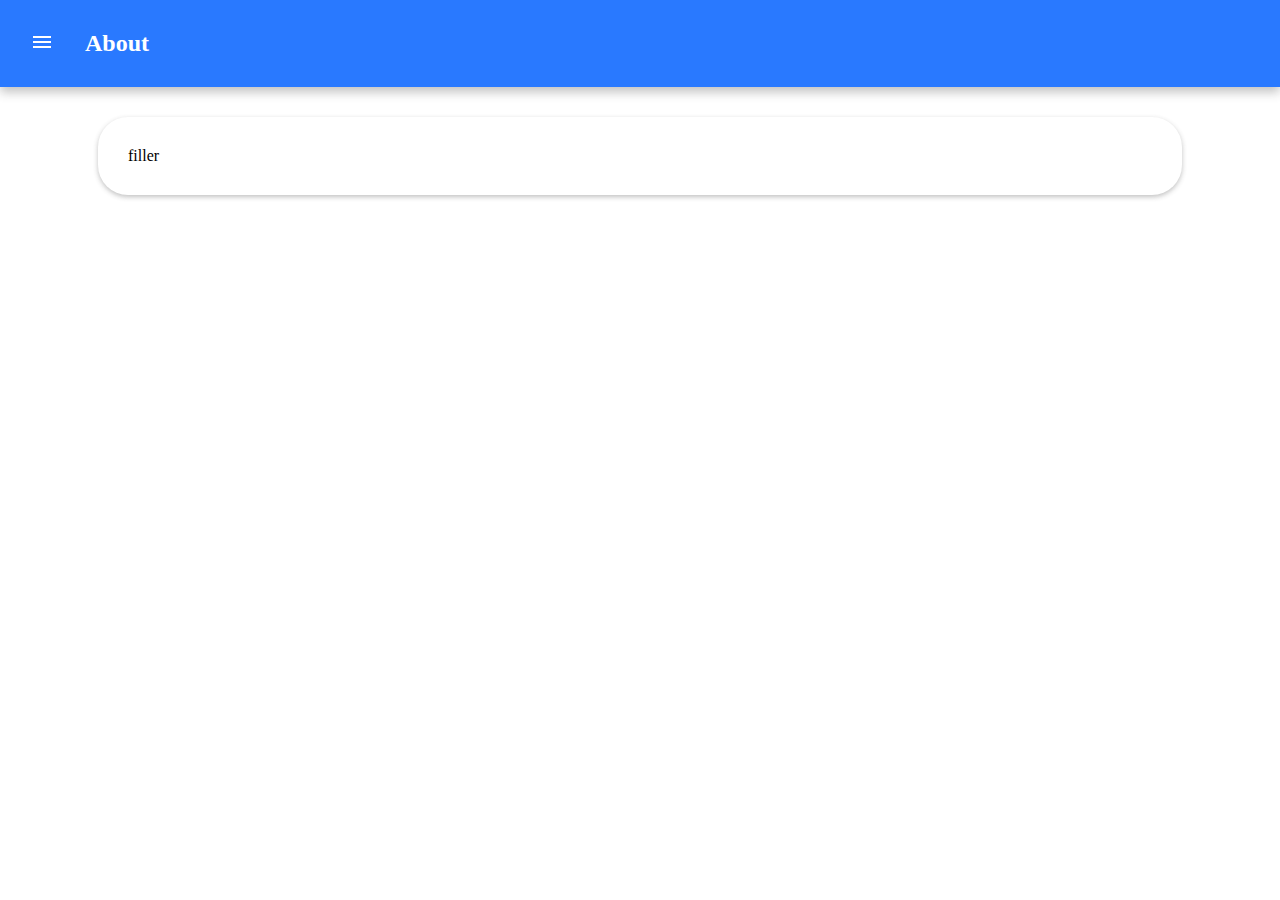
==== about.html @ 0fb846f1 "Added about page" ====
<!DOCTYPE html>
<html>

<head>
	<title>About</title>
	<link rel="stylesheet" type="text/css" href="style.css">
	<script src="jquery-3.3.1.min.js"></script>
</head>

<body>
    <div id="shade"></div>
	<div id="menuPanel">
		<div id="menuPanelContents">
			<table>
				<tr>
					<td style="padding: 20px">
						<button id="closeMenuButton" class="buttons"></button>
					</td>
					<td>
						<h2>Menu</h2>
					</td>
				</tr>
			</table>
			<ul id="menuList">
                <a href="home.html">
				<li class="menuItems">
					<table>
						<tr>
							<td class="iconCells">
								<img class="menuIcon" src="baseline-home-24px.svg" />
							</td>
							<td>Home</td>
						</tr>
					</table>
				</li>
                    </a>
                <a href="https://en.wikipedia.org/wiki/Kevin_Bacon">
				<li class="menuItems">
					<table>
						<tr>
							<td class="iconCells">
								<img class="menuIcon" src="baseline-open_in_new-24px.svg" />
							</td>
							<td>More on Kevin Bacon</td>
						</tr>
					</table>
				</li>
                    					</a>
<a href="about.html">
				<li class="menuItems">
					<table>
						<tr>
							<td class="iconCells">
								<img class="menuIcon" src="baseline-help-24px.svg" />
							</td>
							<td>About</td>
						</tr>
					</table>
				</li>
    </a>
                <a href="https://github.com/jc65536/Bacon">
				<li class="menuItems">
					<table>
						<tr>
							<td class="iconCells">
								<img class="menuIcon" src="baseline-code-24px.svg" />
							</td>
							<td>Source code</td>
						</tr>
					</table>
				</li>
                    </a>
			</ul>
		</div>
	</div>
	<div id="headerPanel">
        <div id="navBar">
		<table>
				<tr>
					<td style="padding: 20px">
						<button id="openMenuButton" class="buttons"></button>
					</td>
					<td>
						<h2 id="pageTitle">Title</h2>
					</td>
				</tr>
            </table>
            </div>
	</div>
	<div id="outputPanel" class="panels">filler</div>
	<script src="main.js"></script>
</body>


</html>
---- style.css ----
@font-face {
    font-family: ProductSans;
    src: url("Product Sans Regular.ttf");
}

@font-face {
    font-family: Roboto;
    src: url("Roboto-Regular.ttf");
}

a {
    text-decoration: none;
    color: black;
}

* {
    font-family: Roboto;
}

body, html {
    padding: 0;
    margin: 0;
}

h1, h2, h3, h4, h5, h6 {
    font-family: ProductSans;
    user-select: none;
}

#headerTitle, #pageTitle {
    color: white;
}

.panels {
    box-shadow: 0px 2px 5px rgba(50, 50, 50, 0.3);
}

#menuPanel {
    position: fixed;
    height: 100%;
    width: 0;
    background-color: white;
    overflow: hidden;
    white-space: nowrap;
    box-shadow: 5px 0px 10px rgba(50, 50, 50, 0.3);
}

#shade {
    position: absolute;
    height: 100%;
    width: 100%;
    background: rgba(50, 50, 50, 0.6);
    display: none;
}

#menuList {
    list-style: none;
    padding: 0;
    margin: 0;
}

.menuItems {
    padding: 0px 20px;
    cursor: pointer;
    overflow-wrap: none;
}

.iconCells {
    padding: 10px;
}

.expanding {
    animation: expand 0.15s ease-out forwards;
}

@keyframes expand {
    from {
        width: 0;
    }
    to {
        width: 300px;
    }
}

.shrinking {
    animation: shrink 0.15s ease-out forwards;
}

@keyframes shrink {
    from {
        width: 300px;
    }
    to {
        width: 0;
    }
}

#navBar {width: 100%;}

#headerContent {
    padding-bottom: 30px;
    margin: 0;
}

#headerPanel {
    background: #2979FF;
    box-shadow: 0px 5px 10px rgba(50, 50, 50, 0.3);
}

#openMenuButton {
    background-image: url("baseline-menu-24px_white.svg");
}

#closeMenuButton {
    background-image: url("baseline-menu-24px_black.svg");
}

#menuPanelContents {
    display: none;
}

#searchBar {
    background: white;
    border-radius: 50px;
    padding: 2px;
    width: 35%;
    box-shadow: 0px 2px 5px rgba(50, 50, 50, 0.3);
}

input, button {
    background: none;
    border: none;
}

input, button:focus {
    outline: none;
}

#outputPanel {
    margin: auto;
    margin-top: 30px;
    padding: 30px;
    border-radius: 30px;
    width: 80%;
}

#searchBox {
    font-size: 16px;
    height: 20px;
    padding: 10px;
    width: 100%;
    box-sizing: border-box;
}

button {
    cursor: pointer;
    height: 40px;
    width: 40px;
    border-radius: 20px;
    background-repeat: no-repeat;
    background-position: center center;
}

#searchButton {
    background-image: url("baseline-search-24px_black.svg");
    float: right;
}

.filling {
    animation: fill 0.1s linear forwards;
}

.unfilling {
    animation: unfill 0.1s linear forwards;
}

@keyframes fill {
    from {
        background-color: none;
    }
    to {
        background-color: rgba(50, 50, 50, 0.3);
    }
}

@keyframes unfill {
    from {
        background-color: rgba(50, 50, 50, 0.3);
    }
    to {
        background-color: none;
    }
}

.floating {
    animation: float 0.1s linear forwards;
}

.resting {
    animation: rest 0.1s linear forwards;
}

@keyframes float {
    from {
        box-shadow: 0px 2px 5px rgba(50, 50, 50, 0.3);
    }
    to {
        box-shadow: 0px 7px 12px rgba(50, 50, 50, 0.3);
    }
}

@keyframes rest {
    from {
        box-shadow: 0px 7px 12px rgba(50, 50, 50, 0.3);
    }
    to {
        box-shadow: 0px 2px 5px rgba(50, 50, 50, 0.3);
    }
}
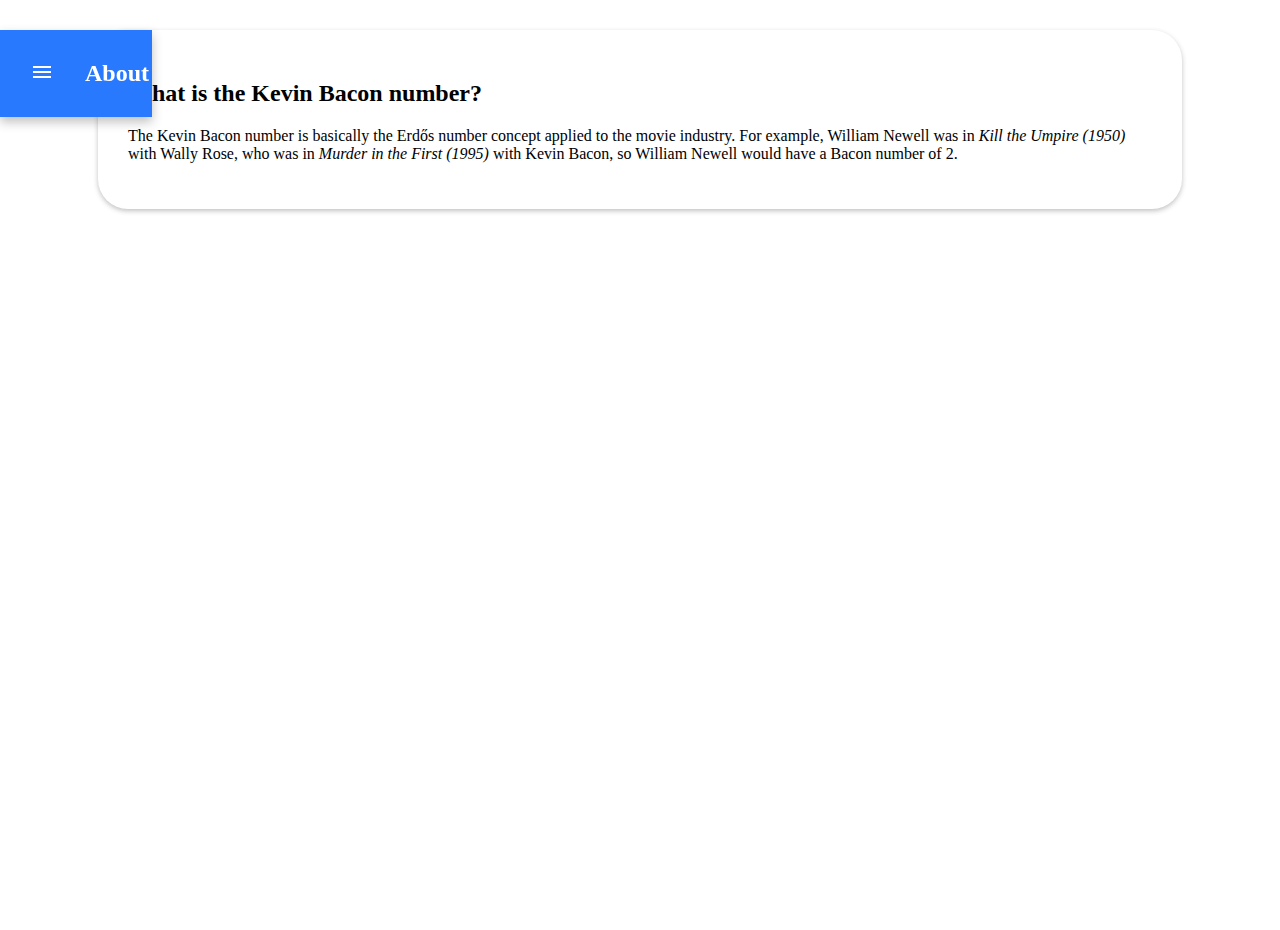
==== commit 88d1c1c1: "Testing bezier pt. 1" ====
--- a/about.html
+++ b/about.html
@@ -2,93 +2,96 @@
 <html>
 
 <head>
-	<title>About</title>
-	<link rel="stylesheet" type="text/css" href="style.css">
-	<script src="jquery-3.3.1.min.js"></script>
+    <title>About</title>
+    <link rel="stylesheet" type="text/css" href="style.css">
+    <script src="jquery-3.3.1.min.js"></script>
 </head>
 
 <body>
     <div id="shade"></div>
-	<div id="menuPanel">
-		<div id="menuPanelContents">
-			<table>
-				<tr>
-					<td style="padding: 20px">
-						<button id="closeMenuButton" class="buttons"></button>
-					</td>
-					<td>
-						<h2>Menu</h2>
-					</td>
-				</tr>
-			</table>
-			<ul id="menuList">
+    <div id="menuPanel">
+        <div id="menuPanelContents">
+            <table>
+                <tr>
+                    <td style="padding: 20px">
+                        <button id="closeMenuButton" class="buttons"></button>
+                    </td>
+                    <td>
+                        <h2>Menu</h2>
+                    </td>
+                </tr>
+            </table>
+            <ul id="menuList">
                 <a href="home.html">
-				<li class="menuItems">
-					<table>
-						<tr>
-							<td class="iconCells">
-								<img class="menuIcon" src="baseline-home-24px.svg" />
-							</td>
-							<td>Home</td>
-						</tr>
-					</table>
-				</li>
-                    </a>
+                    <li class="menuItems">
+                        <table>
+                            <tr>
+                                <td class="iconCells">
+                                    <img class="menuIcon" src="baseline-home-24px.svg" />
+                                </td>
+                                <td>Home</td>
+                            </tr>
+                        </table>
+                    </li>
+                </a>
                 <a href="https://en.wikipedia.org/wiki/Kevin_Bacon">
-				<li class="menuItems">
-					<table>
-						<tr>
-							<td class="iconCells">
-								<img class="menuIcon" src="baseline-open_in_new-24px.svg" />
-							</td>
-							<td>More on Kevin Bacon</td>
-						</tr>
-					</table>
-				</li>
-                    					</a>
-<a href="about.html">
-				<li class="menuItems">
-					<table>
-						<tr>
-							<td class="iconCells">
-								<img class="menuIcon" src="baseline-help-24px.svg" />
-							</td>
-							<td>About</td>
-						</tr>
-					</table>
-				</li>
-    </a>
+                    <li class="menuItems">
+                        <table>
+                            <tr>
+                                <td class="iconCells">
+                                    <img class="menuIcon" src="baseline-open_in_new-24px.svg" />
+                                </td>
+                                <td>More on Kevin Bacon</td>
+                            </tr>
+                        </table>
+                    </li>
+                </a>
+                <a href="about.html">
+                    <li class="menuItems">
+                        <table>
+                            <tr>
+                                <td class="iconCells">
+                                    <img class="menuIcon" src="baseline-help-24px.svg" />
+                                </td>
+                                <td>About</td>
+                            </tr>
+                        </table>
+                    </li>
+                </a>
                 <a href="https://github.com/jc65536/Bacon">
-				<li class="menuItems">
-					<table>
-						<tr>
-							<td class="iconCells">
-								<img class="menuIcon" src="baseline-code-24px.svg" />
-							</td>
-							<td>Source code</td>
-						</tr>
-					</table>
-				</li>
-                    </a>
-			</ul>
-		</div>
-	</div>
-	<div id="headerPanel">
+                    <li class="menuItems">
+                        <table>
+                            <tr>
+                                <td class="iconCells">
+                                    <img class="menuIcon" src="baseline-code-24px.svg" />
+                                </td>
+                                <td>Source code</td>
+                            </tr>
+                        </table>
+                    </li>
+                </a>
+            </ul>
+        </div>
+    </div>
+    <div id="headerPanel">
         <div id="navBar">
-		<table>
-				<tr>
-					<td style="padding: 20px">
-						<button id="openMenuButton" class="buttons"></button>
-					</td>
-					<td>
-						<h2 id="pageTitle">Title</h2>
-					</td>
-				</tr>
+            <table>
+                <tr>
+                    <td style="padding: 20px">
+                        <button id="openMenuButton" class="buttons"></button>
+                    </td>
+                    <td>
+                        <h2 id="pageTitle">Title</h2>
+                    </td>
+                </tr>
             </table>
-            </div>
-	</div>
-	<div id="outputPanel" class="panels">filler</div>
-	<script src="main.js"></script>
+        </div>
+    </div>
+    <div id="outputPanel" class="panels">
+        <h2>What is the Kevin Bacon number?</h2>
+        <p>The Kevin Bacon number is basically the Erd&#337;s number concept applied to the movie industry. For example, William Newell was in <i>Kill the Umpire (1950)</i> with Wally Rose, who was in <i>Murder in the First (1995)</i> with Kevin Bacon, so William Newell would have a Bacon number of 2.</p>
+    </div>
+    <script src="main.js"></script>
 </body>
 
 
--- a/style.css
+++ b/style.css
@@ -20,6 +20,8 @@
 body, html {
     padding: 0;
     margin: 0;
+    height: 100%;
+    width: 100%;
 }
 
 h1, h2, h3, h4, h5, h6 {
@@ -31,12 +33,10 @@
     color: white;
 }
 
-.panels {
-    box-shadow: 0px 2px 5px rgba(50, 50, 50, 0.3);
-}
-
 #menuPanel {
     position: fixed;
+    top: 0;
+    left: 0;
     height: 100%;
     width: 0;
     background-color: white;
@@ -47,6 +47,8 @@
 
 #shade {
     position: absolute;
+    top: 0;
+    left: 0;
     height: 100%;
     width: 100%;
     background: rgba(50, 50, 50, 0.6);
@@ -70,7 +72,7 @@
 }
 
 .expanding {
-    animation: expand 0.15s ease-out forwards;
+    animation: expand 2s cubic-bezier(0.3, 1. 0.3, 1) forwards;
 }
 
 @keyframes expand {
@@ -78,33 +80,61 @@
         width: 0;
     }
     to {
-        width: 300px;
+        width: 800px;
     }
 }
 
 .shrinking {
-    animation: shrink 0.15s ease-out forwards;
+    animation: shrink 2s cubic-bezier(0.3, 1. 0.3, 1) forwards;
 }
 
 @keyframes shrink {
     from {
-        width: 300px;
+        width: 800px;
     }
     to {
         width: 0;
     }
 }
 
-#navBar {width: 100%;}
+#navBar {
+    width: 100%;
+}
 
 #headerContent {
     padding-bottom: 30px;
     margin: 0;
+    text-align: center;
+}
+
+::placeholder {
+    color: grey;
+}
+
+#splashPanel {
+    height: 100%;
+    width: 100%;
+    background: #2979FF;
+    overflow: hidden;
+}
+
+#splashGrid {
+    height: 100%;
+    width: 100%;
+    margin: 0;
+    padding: 0;
+}
+
+#splashContent {
+    box-sizing: border-box;
+    height: 100%;
+    text-align: center;
 }
 
 #headerPanel {
     background: #2979FF;
     box-shadow: 0px 5px 10px rgba(50, 50, 50, 0.3);
+    position: fixed;
 }
 
 #openMenuButton {
@@ -125,6 +155,7 @@
     padding: 2px;
     width: 35%;
     box-shadow: 0px 2px 5px rgba(50, 50, 50, 0.3);
+    margin: auto;
 }
 
 input, button {
@@ -142,6 +173,7 @@
     padding: 30px;
     border-radius: 30px;
     width: 80%;
+    box-shadow: 0px 2px 5px rgba(50, 50, 50, 0.3);
 }
 
 #searchBox {
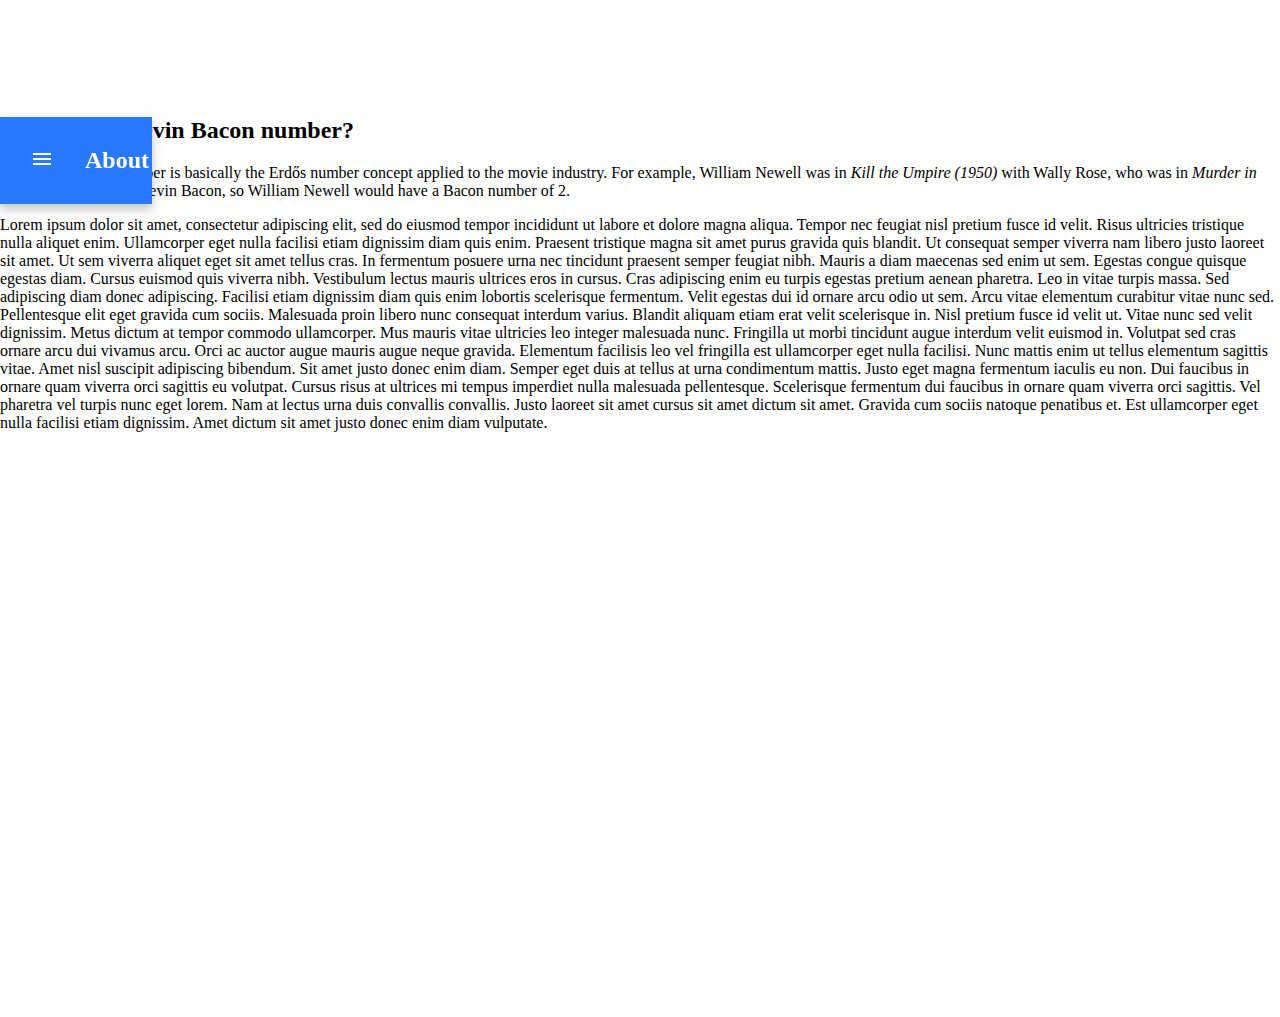
==== commit 1de0b801: "Changed home to index" ====
--- a/about.html
+++ b/about.html
@@ -8,6 +8,32 @@
 </head>
 
 <body>
+        <div id="headerPanel">
+                <div id="navBar">
+                    <table>
+                        <tr>
+                            <td style="padding: 20px">
+                                <button id="openMenuButton" class="buttons"></button>
+                            </td>
+                            <td>
+                                <h2 id="pageTitle">Title</h2>
+                            </td>
+                        </tr>
+                    </table>
+                </div>
+            </div>
+            
+            <div id="contentPanel" class="panels">
+                <h2>What is the Kevin Bacon number?</h2>
+                <p>The Kevin Bacon number is basically the Erd&#337;s number concept applied to the movie industry. For example, William Newell was in <i>Kill the Umpire (1950)</i> with Wally Rose, who was in <i>Murder in the First (1995)</i> with Kevin Bacon, so William Newell would have a Bacon number of 2.</p>
+                <p>
+                        Lorem ipsum dolor sit amet, consectetur adipiscing elit, sed do eiusmod tempor incididunt ut labore et dolore magna aliqua. Tempor nec feugiat nisl pretium fusce id velit. Risus ultricies tristique nulla aliquet enim. Ullamcorper eget nulla facilisi etiam dignissim diam quis enim. Praesent tristique magna sit amet purus gravida quis blandit. Ut consequat semper viverra nam libero justo laoreet sit amet. Ut sem viverra aliquet eget sit amet tellus cras. In fermentum posuere urna nec tincidunt praesent semper feugiat nibh. Mauris a diam maecenas sed enim ut sem. Egestas congue quisque egestas diam. Cursus euismod quis viverra nibh. Vestibulum lectus mauris ultrices eros in cursus. Cras adipiscing enim eu turpis egestas pretium aenean pharetra. Leo in vitae turpis massa. Sed adipiscing diam donec adipiscing. Facilisi etiam dignissim diam quis enim lobortis scelerisque fermentum. Velit egestas dui id ornare arcu odio ut sem. Arcu vitae elementum curabitur vitae nunc sed.
+
+                        Pellentesque elit eget gravida cum sociis. Malesuada proin libero nunc consequat interdum varius. Blandit aliquam etiam erat velit scelerisque in. Nisl pretium fusce id velit ut. Vitae nunc sed velit dignissim. Metus dictum at tempor commodo ullamcorper. Mus mauris vitae ultricies leo integer malesuada nunc. Fringilla ut morbi tincidunt augue interdum velit euismod in. Volutpat sed cras ornare arcu dui vivamus arcu. Orci ac auctor augue mauris augue neque gravida. Elementum facilisis leo vel fringilla est ullamcorper eget nulla facilisi. Nunc mattis enim ut tellus elementum sagittis vitae. Amet nisl suscipit adipiscing bibendum.
+                        
+                        Sit amet justo donec enim diam. Semper eget duis at tellus at urna condimentum mattis. Justo eget magna fermentum iaculis eu non. Dui faucibus in ornare quam viverra orci sagittis eu volutpat. Cursus risus at ultrices mi tempus imperdiet nulla malesuada pellentesque. Scelerisque fermentum dui faucibus in ornare quam viverra orci sagittis. Vel pharetra vel turpis nunc eget lorem. Nam at lectus urna duis convallis convallis. Justo laoreet sit amet cursus sit amet dictum sit amet. Gravida cum sociis natoque penatibus et. Est ullamcorper eget nulla facilisi etiam dignissim. Amet dictum sit amet justo donec enim diam vulputate.
+                </p>
+            </div>
     <div id="shade"></div>
     <div id="menuPanel">
         <div id="menuPanelContents">
@@ -22,7 +48,7 @@
                 </tr>
             </table>
             <ul id="menuList">
-                <a href="home.html">
+                <a href="index.html">
                     <li class="menuItems">
                         <table>
                             <tr>
@@ -73,24 +99,6 @@
             </ul>
         </div>
     </div>
-    <div id="headerPanel">
-        <div id="navBar">
-            <table>
-                <tr>
-                    <td style="padding: 20px">
-                        <button id="openMenuButton" class="buttons"></button>
-                    </td>
-                    <td>
-                        <h2 id="pageTitle">Title</h2>
-                    </td>
-                </tr>
-            </table>
-        </div>
-    </div>
-    <div id="outputPanel" class="panels">
-        <h2>What is the Kevin Bacon number?</h2>
-        <p>The Kevin Bacon number is basically the Erd&#337;s number concept applied to the movie industry. For example, William Newell was in <i>Kill the Umpire (1950)</i> with Wally Rose, who was in <i>Murder in the First (1995)</i> with Kevin Bacon, so William Newell would have a Bacon number of 2.</p>
-    </div>
     <script src="main.js"></script>
 </body>
 
--- a/style.css
+++ b/style.css
@@ -72,7 +72,7 @@
 }
 
 .expanding {
-    animation: expand 2s cubic-bezier(0.3, 1. 0.3, 1) forwards;
+    animation: expand 0.2s cubic-bezier(0.3, 1, 0.3, 1) forwards;
 }
 
 @keyframes expand {
@@ -80,17 +80,17 @@
         width: 0;
     }
     to {
-        width: 800px;
+        width: 300px;
     }
 }
 
 .shrinking {
-    animation: shrink 2s cubic-bezier(0.3, 1. 0.3, 1) forwards;
+    animation: shrink 0.2s cubic-bezier(0.3, 1, 0.3, 1) forwards;
 }
 
 @keyframes shrink {
     from {
-        width: 800px;
+        width: 300px;
     }
     to {
         width: 0;
